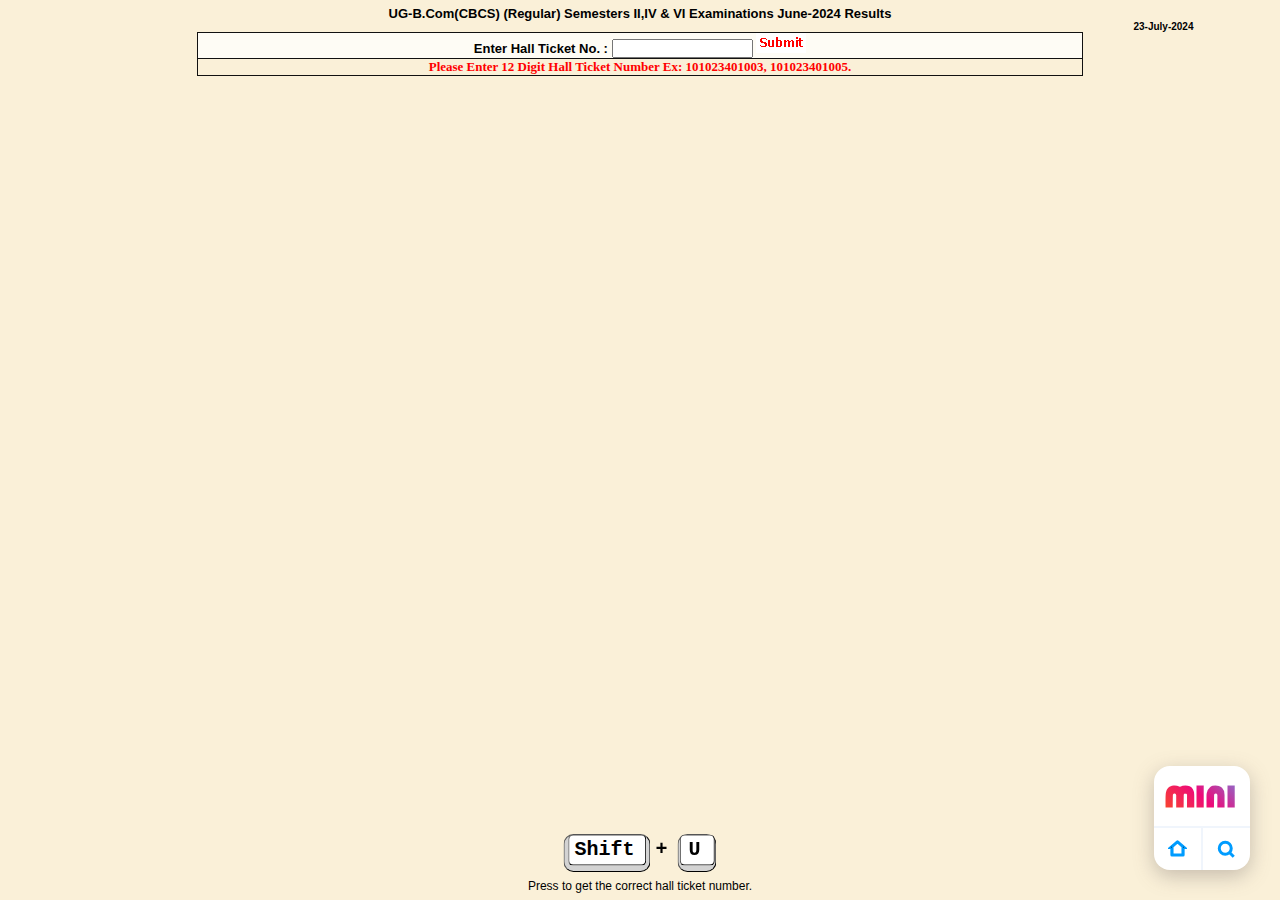
==== Apps/osmania/index.html @ 7c25cd34 "create a complete osmania website and create some weather app. now creating linear gradiend website" ====
<!DOCTYPE html>
<html>
<head>
<title>Osmania University Results - 2024</title>
<link rel="stylesheet" href="style.css">
<link rel="stylesheet" href="../../Style/MultiCss/nav.css" />
<link
href="https://fonts.googleapis.com/css2?family=Dosis:wght@200..800&family=Righteous&family=Rowdies:wght@300;400;700&family=Urbanist:ital,wght@0,100..900;1,100..900&display=swap"
rel="stylesheet"
/>

</head> 
<body bgcolor="#FAF0D8">
  <!-- !===============Logo Nav================ -->
  <div class="logoContainer b-radius" style="position: fixed; bottom: 30px; right: 30px; " >
    <div class="logo f-Center-Colm" style="font-size: 15px;">
      <h1>mini</h1>
    </div>
    <div class="icons">
      <a href="../../index.html">
        <div class="home f-Center">
          <img
            src="../../Style/Assets/Icons/homeIcon.svg"
            alt=""
            width="40%"
          />
        </div>
      </a>

      <div class="search f-Center">
        <a class="f-Center" href="">
          <img
            src="../../Style/Assets/Icons/searchIcon.svg"
            alt=""
            width="38%"
          />
        </a>
      </div>
    </div>
  </div>
  <!-- !===============Logo Nav================ -->


  <!-- !===============Page=1=Start================ -->
        <div id="page1" >  
        <div  >  

        <div align="center">
        <center>
        <table border="0" cellspacing="1" style="border-collapse: collapse; margin-top: -19px;" bordercolor="#111111" width="90%" id="AutoNumber1">  
          <tr><td width="100%"> 
            <p class="pg1-topPara" align="center"><font face="Arial" size="2"><b> UG-B.Com(CBCS) (Regular) Semesters II,IV & VI  Examinations June-2024 Results </b></font></p></font></td></tr>   
          <tr><td width="100%">  <p align="right"><font face="Arial" size="1">23-July-2024 </font></p></td>  </tr>

        <tr> <td width="100%"> <div align="center"> <center>  <div id="divi">

          <table border="1" cellspacing="1" style="border-collapse: collapse" bordercolor="#111111" width="80%" id="AutoNumber6" height="19">
            <p id="error" class="error" style="margin-bottom: 1px;" align="center"><font face="Arial" size="2"><b>
              "The Hall Ticket Number Is Not Found". </b></font></p>
            <tr> <td width="100%" align="center" height="16" bgcolor="#FEFCF5"><b>
                <font face="Arial" size="2">Enter  Hall Ticket No. :  
                <input type="text" name="htno" size="15" maxlength="12" value="" id="userInput">
                <input type="image" name="Submit" value="Go" src="gobut.gif" onclick="checkInput()">
                </font> </b></td>
            </tr>

            <tr><td width="100%" align="center">
                <font face="verdana" size="2" color="#FF0000"><b> Please Enter  12 Digit Hall Ticket Number
                Ex: 101023401003,  101023401005.  </b></font></td>
            </tr>
            </table>  </center>  </div>  </td>
        </div>
          </tr>

          </table>  </div> </div>
        </div> 
  <!-- !===============Page=1=End================ -->


  <!-- !===============Page=2=Start================ -->
        <div id="page2" class="page2">
          <div >  
            <div >  
            <input type="hidden" name="mbstatus" value="SEARCH"> 
            
            <div align="center">
            <center>
            <table border="0" cellspacing="1" style="border-collapse: collapse" bordercolor="#111111" width="90%" id="AutoNumber1">  
              <tr><td width="100%"> 
                <p align="center"><font face="Arial" size="2"><b> UG-B.Com(CBCS) (Regular) Semesters I,III & V  Examinations January-2024 Results </b></font></td></tr>   
              <tr><td width="100%">  <p align="right"><font face="Arial" size="1">23-Feb-2024 </font></td>  </tr>
            
            
              
                <tr>  <td width="100%">
                    <div align="center">    <center>
                      <table border="0" cellspacing="1" style="border-collapse: collapse" bordercolor="#111111" width="90%" id="AutoNumber2" bgcolor="#FFFFFF">
                         <tr> <td width="100%">
                          <table border="1" cellspacing="1" style="border-collapse: collapse" bordercolor="#111111" width="100%" id="AutoNumber3"> 
                            <tr> <td width="100%" colspan="4" align="center" bgcolor="#EDC987"> 
                              <b><font face="Arial" size="2">Personal Details</font></b></td></tr>
                            <tr> <td width="17%" bgcolor="#FEFCF5"><font face="Arial" size="2">Hall Ticket No.</font></td>
                              <td id="setHallTicket" > &nbsp;</td>
                              <td width="16%" bgcolor="#FEFCF5"> <font face="Arial" size="2">Gender</font></td>
            
                              
                              <td id="setGender" width="34%"><b> <font face="Arial" size="2"></font></b></td>
                            </tr>
            
                            <tr> <td width="17%" bgcolor="#FEFCF5"><font face="Arial" size="2">Name</font></td>
                              <td id="setName" width="33%"><b><font face="Arial" size="2"></font></b></td>
                              <td width="16%" bgcolor="#FEFCF5"><font face="Arial" size="2">Father's Name</font></td>
                              <td id="setFatherName" width="34%"><b><font face="Arial" size="2"></font></b></td>
                            </tr>
            
                            <tr> <td width="17%" bgcolor="#FEFCF5"><font face="Arial" size="2">Course</font></td>
                              <td width="33%"><b><font face="Arial" size="2">B.Com(CBCS)</font></b></td>
                              <td width="16%" bgcolor="#FEFCF5"><font face="Arial" size="2">Medium</font></td>
                              
                              <td width="34%"><b><font face="Arial" size="2"> ENGLISH</font></b></td>
                            </tr>
                          </table>
                          </td>
                        </tr>
            
                        <tr> <td width="100%">
                           <table border="1" cellspacing="1" style="border-collapse: collapse" bordercolor="#111111" width="100%" id="AutoNumber4" height="58">
                            <tr> <td width="100%" colspan="5" align="center" bgcolor="#EDC987" height="12"><b> <font face="Arial" size="2">Marks Details</font></b></td> 
                            </tr>
                            <tr><td width="10%" align="center" height="16" bgcolor="#FAF0D8"><font face="Arial" size="2">Code</font></td>
                              <td width="50%" align="left" height="16" bgcolor="#FAF0D8"><font face="Arial" size="2">Subject</font></td>
                              <td width="10%" align="center" height="16" bgcolor="#FAF0D8"><font face="Arial" size="2">Credits</font></td><!--
                              <td width="10%%" align="center" height="16" bgcolor="#FAF0D8"><font face="Arial" size="2">Ses.Marks</font></td>-->
                              <td width="20%" align="center" height="16" bgcolor="#FAF0D8"><font face="Arial" size="2">Grade Secured</font></td>
                             </tr>
            
                  
                          <tr><td width="10%"  align="center" height="19"><b><font face="Arial" size="2">&nbsp;501 </font></b></td>
                              <td  width="50%"  align="left" height="19"><b><font face="Arial" size="2">&nbsp;ENGLISH   6 </font></b></td>
                              <td width="10%"  align="center" height="19"><b><font face="Arial" size="2">&nbsp;3 </font></b></td><!--
                              <td width="10%"  align="center" height="19"><b><font face="Arial" size="2">&nbsp;- </font></b></td>-->
                              <td id="setenglish" width="20%"  align="center" height="19"><b><font face="Arial" size="2">&nbsp;A+ </font></b></td>
                            </tr>
                  
                          <tr><td width="10%"  align="center" height="19"><b><font face="Arial" size="2">&nbsp;506 </font></b></td>
                              <td width="50%"  align="left" height="19"><b><font face="Arial" size="2">&nbsp;ARABIC    6 </font></b></td>
                              <td width="10%"  align="center" height="19"><b><font face="Arial" size="2">&nbsp;3 </font></b></td><!--
                              <td width="10%"  align="center" height="19"><b><font face="Arial" size="2">&nbsp;- </font></b></td>-->
                              <td id="setarabic" width="20%"  align="center" height="19"><b><font face="Arial" size="2">&nbsp;O </font></b></td>
                            </tr>
                  
                          <tr><td width="10%"  align="center" height="19"><b><font face="Arial" size="2">&nbsp;515 </font></b></td>
                              <td width="50%"  align="left" height="19"><b><font face="Arial" size="2">&nbsp;COST CONTROL AND MANAGEMENT ACCOUNTING </font></b></td>
                              <td width="10%"  align="center" height="19"><b><font face="Arial" size="2">&nbsp;5 </font></b></td><!--
                              <td width="10%"  align="center" height="19"><b><font face="Arial" size="2">&nbsp;- </font></b></td>-->
                              <td id="setcostControl" width="20%"  align="center" height="19"><b><font face="Arial" size="2">&nbsp;A+ </font></b></td>
                            </tr>
                  
                          <tr><td width="10%"  align="center" height="19"><b><font face="Arial" size="2">&nbsp;564 </font></b></td>
                              <td width="50%"  align="left" height="19"><b><font face="Arial" size="2">&nbsp;MULTIMEDIA SYSTEM PR </font></b></td>
                              <td width="10%"  align="center" height="19"><b><font face="Arial" size="2">&nbsp;2 </font></b></td><!--
                              <td width="10%"  align="center" height="19"><b><font face="Arial" size="2">&nbsp;- </font></b></td>-->
                              <td id="setMMSpr" width="20%"  align="center" height="19"><b><font face="Arial" size="2">&nbsp;A+ </font></b></td>
                            </tr>
                  
                          <tr><td width="10%"  align="center" height="19"><b><font face="Arial" size="2">&nbsp;533 </font></b></td>
                              <td width="50%"  align="left" height="19"><b><font face="Arial" size="2">&nbsp;THEORY AND PRACITISE OF GST PR </font></b></td>
                              <td width="10%"  align="center" height="19"><b><font face="Arial" size="2">&nbsp;2 </font></b></td><!--
                              <td width="10%"  align="center" height="19"><b><font face="Arial" size="2">&nbsp;- </font></b></td>-->
                              <td id="setGSTpr" width="20%"  align="center" height="19"><b><font face="Arial" size="2">&nbsp;A </font></b></td>
                            </tr>
                  
                          <tr><td width="10%"  align="center" height="19"><b><font face="Arial" size="2">&nbsp;560 </font></b></td>
                              <td width="50%"  align="left" height="19"><b><font face="Arial" size="2">&nbsp;MULTIMEDIA SYSTEM</font></b></td>
                              <td width="10%"  align="center" height="19"><b><font face="Arial" size="2">&nbsp;4 </font></b></td><!--
                              <td width="10%"  align="center" height="19"><b><font face="Arial" size="2">&nbsp;- </font></b></td>-->
                              <td id="setMMS" width="20%"  align="center" height="19"><b><font face="Arial" size="2">&nbsp;A </font></b></td>
                            </tr>
                  
                          <tr><td width="10%"  align="center" height="19"><b><font face="Arial" size="2">&nbsp;563 </font></b></td>
                              <td width="50%"  align="left" height="19"><b><font face="Arial" size="2">&nbsp;THEORY AND PRACITISE OF GST </font></b></td>
                              <td width="10%"  align="center" height="19"><b><font face="Arial" size="2">&nbsp;3 </font></b></td><!--
                              <td width="10%"  align="center" height="19"><b><font face="Arial" size="2">&nbsp;- </font></b></td>-->
                              <td id="setGST" width="20%"  align="center" height="19"><b><font face="Arial" size="2">&nbsp;C </font></b></td>
                            </tr>
                  
                          <tr><td width="10%"  align="center" height="19"><b><font face="Arial" size="2">&nbsp;532 </font></b></td>
                              <td width="50%"  align="left" height="19"><b><font face="Arial" size="2">&nbsp;RESEARCH AND METHODOLOGY</font></b></td>
                              <td width="10%"  align="center" height="19"><b><font face="Arial" size="2">&nbsp;3 </font></b></td><!--
                              <td width="10%"  align="center" height="19"><b><font face="Arial" size="2">&nbsp;- </font></b></td>-->
                              <td id="setresearch" width="20%"  align="center" height="19"><b><font face="Arial" size="2">&nbsp;A </font></b></td>
                            </tr>

                            <tr><td width="10%"  align="center" height="19"><b><font face="Arial" size="2">&nbsp;532 </font></b></td>
                              <td width="50%"  align="left" height="19"><b><font face="Arial" size="2">&nbsp;RESEARCH AND METHODOLOGY PR </font></b></td>
                              <td width="10%"  align="center" height="19"><b><font face="Arial" size="2">&nbsp;3 </font></b></td><!--
                              <td width="10%"  align="center" height="19"><b><font face="Arial" size="2">&nbsp;- </font></b></td>-->
                              <td id="setresearchpr" width="20%"  align="center" height="19"><b><font face="Arial" size="2">&nbsp;A </font></b></td>
                            </tr>
                  
            
                          </table>
                          </td>
                        </tr>
            
                        <tr> <td width="100%">
                          <table border="1" cellspacing="1" style="border-collapse: collapse" bordercolor="#111111" width="100%" id="AutoNumber5">
                            <tr> <td width="100%" colspan="3" align="center" bgcolor="#EDC987"> <b><font face="Arial" size="2">Result</font></b></td>
                            </tr>
            
                         <tr> <td width="25%" align="center" bgcolor="#FAF0D8"> <b><font face="Arial" size="2">Result with SGPA
                        </font></b></td>
                              <td width="25%" align="center" bgcolor="#FAF0D8"><b><font face="Arial" size="2">Semester</font></b></td>
                              <td width="50%" align="center" bgcolor="#FAF0D8"> <b><font face="Arial" size="2">Result with CGPA</font></b></td>
                            </tr>
            
                  
                         <tr> <td id="setSgpa"width="25%" align="center"><b> <font face="Arial" size="2"> 9.6</font></b></td>
                              <td width="25%" align="center"><b> <font face="Arial" size="2">  6 </font></b></td>
                              <td id="setCgpa" width="50%" align="center"><b> <font face="Arial" size="2"></font></b></td>
                            </tr>
                  
            
                          </table>
                          </td>
                        </tr>
                        <tr> <td width="100%" align="center">
                          <font face="Arial" size="2" color="#000080">This information is provided to the candidate on his/her online request and is only a prototype list.</font> </td> 
                        </tr>
                        <tr> <td width="100%" align="center">
                          <input name="print" type="button" value="Print Page" onClick="window.print()"> </td>
                        </tr>
            
            
                        <tr> <td width="100%" align="right"><font face="verdana" size ="2">   
                        0 &nbsp;</font></td>   
                        </tr>
            
            
                      </table>
                      </center>
                    </div>
                    </td>
                  </tr>
            
              
            
            
            <tr> <td width="100%"> <div align="center"> <center>
               <table border="1" cellspacing="1" style="border-collapse: collapse" bordercolor="#111111" width="80%" id="AutoNumber6" height="19">
                <tr> <td width="100%" align="center" height="16" bgcolor="#FEFCF5"><b>
                     <font face="Arial" size="2">Enter  Hall Ticket No. :  
                     <input type="text" name="htno" size="15" maxlength="12" id="reCheckInput">
                     <input type="image" name="Submit" value="Go" src="gobut.gif" onclick="checkInput2()">
                     </font> </b></td>
                </tr>
            
                <tr><td width="100%" align="center">
                    <font face="verdana" size="2" color="#FF0000"><b> Please Enter  12 Digit Hall Ticket Number
                    Ex: 101023401003,  101023401005.  </b></font></td>
                </tr>
                </table>  </center>  </div>  </td>
              </tr>
            
              </table>  </div> </div>
          </div>
        </div>
  <!-- !===============Page=2=End================ -->
        <div class="hallTicketDash" id="hallTicketDash">

          <div class="hallticketCopy f-Center">
            <input class="inpHallticket" id="input1" type="text" value="206521405064" disabled>
            <button onclick="copyToClipboard('input1')" class="copyHallticket btnDesignCopy"><img src="copy.svg" alt="" width="22px"></button>
          </div>
          <div class="hallticketCopy f-Center">
            <input class="inpHallticket " id="input2" type="text" value="206521405036" disabled>
            <button onclick="copyToClipboard('input2')" class="copyHallticket btnDesignCopy"><img src="copy.svg" alt="" width="22px"></button>
          </div>
          <div class="hallticketCopy f-Center">
            <input class="inpHallticket " id="input3" type="text" value="206521405038" disabled>
            <button onclick="copyToClipboard('input3')" class="copyHallticket btnDesignCopy"><img src="copy.svg" alt="" width="22px"></button>
          </div>
          <div class="hallticketCopy f-Center">
            <input class="inpHallticket "  id="input4"type="text" value="206521505033" disabled>
            <button onclick="copyToClipboard('input4')" class="copyHallticket btnDesignCopy"><img src="copy.svg" alt="" width="22px"></button>
          </div>
          <div class="hallticketCopy f-Center">
            <input class="inpHallticket "  id="input5"type="text" value="206521405062" disabled>
            <button onclick="copyToClipboard('input4')" class="copyHallticket btnDesignCopy"><img src="copy.svg" alt="" width="22px"></button>
          </div>

          <div class="hallticketCopy f-Center">
            <input class="inpHallticket "  id="input6"type="text" value="206521405063" disabled>
            <button onclick="copyToClipboard('input6')" class="copyHallticket btnDesignCopy"><img src="copy.svg" alt="" width="22px"></button>
          </div>

          <div class="hallticketCopy f-Center">
            <input class="inpHallticket "  id="input7"type="text" value="206521405065" disabled>
            <button onclick="copyToClipboard('input7')" class="copyHallticket btnDesignCopy"><img src="copy.svg" alt="" width="22px"></button>
          </div>

          <div class="hallticketCopy f-Center">
            <input class="inpHallticket "  id="input8"type="text" value="206521405066" disabled>
            <button onclick="copyToClipboard('input8')" class="copyHallticket btnDesignCopy"><img src="copy.svg" alt="" width="22px"></button>
          </div>

          <div class="hallticketCopy f-Center">
            <input class="inpHallticket "  id="input9"type="text" value="206521405070" disabled>
            <button onclick="copyToClipboard('input9')" class="copyHallticket btnDesignCopy"><img src="copy.svg" alt="" width="22px"></button>
          </div>

          <div class="hallticketCopy f-Center">
            <input class="inpHallticket "  id="input10"type="text" value="206521405060" disabled>
            <button onclick="copyToClipboard('input10')" class="copyHallticket btnDesignCopy"><img src="copy.svg" alt="" width="22px"></button>
          </div>

          <div class="hallticketCopy f-Center">
            <input class="inpHallticket "  id="input11"type="text" value="206521405059" disabled>
            <button onclick="copyToClipboard('input11')" class="copyHallticket btnDesignCopy"><img src="copy.svg" alt="" width="22px"></button>
          </div>

          <div class="hallticketCopy f-Center">
            <input class="inpHallticket "  id="input12"type="text" value="206521405058" disabled>
            <button onclick="copyToClipboard('input12')" class="copyHallticket btnDesignCopy"><img src="copy.svg" alt="" width="22px"></button>
          </div>

          <div class="hallticketCopy f-Center">
            <input class="inpHallticket "  id="input13"type="text" value="206521405056" disabled>
            <button onclick="copyToClipboard('input13')" class="copyHallticket btnDesignCopy"><img src="copy.svg" alt="" width="22px"></button>
          </div>

          <div class="hallticketCopy f-Center">
            <input class="inpHallticket "  id="input14"type="text" value="206521405052" disabled>
            <button onclick="copyToClipboard('input14')" class="copyHallticket btnDesignCopy"><img src="copy.svg" alt="" width="22px"></button>
          </div>

          <div class="hallticketCopy f-Center">
            <input class="inpHallticket "  id="input15"type="text" value="206521405049" disabled>
            <button onclick="copyToClipboard('input15')" class="copyHallticket btnDesignCopy"><img src="copy.svg" alt="" width="22px"></button>
          </div>

          <div class="hallticketCopy f-Center">
            <input class="inpHallticket "  id="input16"type="text" value="206521405047" disabled>
            <button onclick="copyToClipboard('input16')" class="copyHallticket btnDesignCopy"><img src="copy.svg" alt="" width="22px"></button>
          </div>

          <div class="hallticketCopy f-Center">
            <input class="inpHallticket "  id="input17"type="text" value="206521405044" disabled>
            <button onclick="copyToClipboard('input17')" class="copyHallticket btnDesignCopy"><img src="copy.svg" alt="" width="22px"></button>
          </div>

          <div class="hallticketCopy f-Center">
            <input class="inpHallticket "  id="input18"type="text" value="206521401013" disabled>
            <button onclick="copyToClipboard('input18')" class="copyHallticket btnDesignCopy"><img src="copy.svg" alt="" width="22px"></button>
          </div>

          <div class="hallticketCopy f-Center">
            <input class="inpHallticket "  id="input19"type="text" value="206521405029" disabled>
            <button onclick="copyToClipboard('input19')" class="copyHallticket btnDesignCopy"><img src="copy.svg" alt="" width="22px"></button>
          </div>

          <div class="hallticketCopy f-Center">
            <input class="inpHallticket "  id="input20"type="text" value="206521405032" disabled>
            <button onclick="copyToClipboard('input20')" class="copyHallticket btnDesignCopy"><img src="copy.svg" alt="" width="22px"></button>
          </div>

          <div class="hallticketCopy f-Center">
            <input class="inpHallticket "  id="input21"type="text" value="206521405031" disabled>
            <button onclick="copyToClipboard('input21')" class="copyHallticket btnDesignCopy"><img src="copy.svg" alt="" width="22px"></button>
          </div>




        </div>
        <div class="copied" id="copied"><p>Copied!</p></div>
  <div class="btnHallTicket">
    <div id="shift" class="btnDesign"><p>Shift</p></div>
    <p class="add ">+</p>
    <div id="ubtn" class="btnDesign"><p>U</p></div>
  </div>
  <p class="press">Press to get the correct hall ticket number.</p>

        <script src="script.js"></script>
        <script>
          function FrontPage_Form1_Validator(theForm)
          {
            if (theForm.htno.value == "") { 
              alert("Please enter a value for the \"Hall ticket Number\" field."); 
              theForm.htno.focus(); 
              return (false); 
            }
          
            if (theForm.htno.value.length <  12 )   {
              alert("Please enter at least   12 characters in the \"Hall ticket Number\" field.");  
              theForm.htno.focus(); 
              return (false); 
            }
          
            if (theForm.htno.value.length >  12 )   { 
              alert("Please enter not more than  12  characters in the \"Hall ticket Number\" field.");  
              theForm.htno.focus(); 
              return (false); 
            }
            return (true); 
          }
        </script> 
</body>
</html>
---- Apps/osmania/style.css ----
* {
  margin: 0;
  padding: 0;
  box-sizing: border-box;
  transition: 0.3s;
}
#page1 {
  margin: 25px;
  font-weight: bold;
  font: Arial;
}
.pg1-topPara {
  margin-bottom: 0px;
}
#page2 {
  display: none;
}
#page2 * {
  font-weight: bold;
  font-family: Arial, Helvetica, sans-serif;
  font-size: 12px;
}

#setHallTicket {
  width: 33%;
  font-weight: bold;
  font: Arial;
  color: #ff0000;
}

.error {
  display: none;
}
.btnHallTicket {
  position: fixed;
  bottom: 1%;
  left: 50%;
  transform: translate(-50%, -50%);
  display: flex;
  justify-content: center;
  align-items: center;
  flex-wrap: nowrap;
  font-weight: bold;
  font-family: "Courier New", Courier, monospace;
  font-size: 20px;
  gap: 10px;

  & p {
    margin-top: -7px;
    margin-left: -5px;
    position: relative;
  }
}
#shift,
#ubtn {
  background-color: #d3d3d3;
}
.btnDesign {
  padding: 10px 15px;
  border: 1px outset black;
  border-radius: 10px;
  position: relative;

  &::before {
    content: "";
    border: 1px outset black;
    border-radius: 5px;
    position: absolute;
    background-color: white;
    width: 90%;
    height: 80%;
    top: 42%;
    left: 50%;
    transform: translate(-50%, -50%);
  }
}

.hallTicketDash {
  display: flex;
  flex-direction: column;
  flex-wrap: nowrap;
  position: absolute;
  padding: 10px 10px;
  gap: 20px;
  height: 80vh;
  background-color: rgb(255, 255, 255);
  border: 2px solid black;
  top: 50%;
  left: 50%;
  transform: translate(-50%, -50%);
  border-radius: 20px 0px 0px 20px;
  overflow-y: scroll;
  display: none;
  &::-webkit-scrollbar {
    width: 5px;
  }
  &::-webkit-scrollbar-track {
    background: white;
  }
  &::-webkit-scrollbar-thumb {
    background: #009cff;
  }
}
.press {
  position: absolute;
  bottom: 0%;
  left: 50%;
  transform: translate(-50%, -50%);
  font-family: Arial, Helvetica, sans-serif;
  font-size: 12px;
}
.hallticketCopy {
  padding: 10px;
  background-color: #f4f5f7;
  border-radius: 20px;
  margin-top: 10px;
  & .inpHallticket {
    border: none;
    outline: none;
    font-size: 18px;
    background-color: #f4f5f7;
    width: 130px;
    font-weight: 700;
    font-family: "Segoe UI", Tahoma, Geneva, Verdana, sans-serif;
  }
}
.btnDesignCopy {
  background: #5784f5;
  padding: 10px;
  border: none;
  outline: none;
  border-radius: 10px;
  cursor: pointer;
  position: relative;
  color: white;
  &:active {
    background: #809ce2;
  }
}
.copied {
  position: absolute;
  background-color: #5c81dc;
  padding: 8px 10px;
  border-radius: 20px;
  font-size: 15px;
  bottom: 8%;
  left: 50%;
  transform: translate(-50%, -50%);
  font-family: sans-serif;
  color: white;
  font-weight: 700;
  display: none;
  animation: fadeCopy 2.6s linear;
}
@keyframes fadeCopy {
  0% {
    opacity: 0;
  }
  10% {
    opacity: 1;
  }
  50% {
    opacity: 1;
  }
  100% {
    opacity: 0;
  }
}
/* .hallticketCopy.active button:before,
.hallticketCopy.active button:after {
  display: block;
} */
---- Style/MultiCss/nav.css ----
* {
  margin: 0;
  padding: 0;
  box-sizing: border-box;
}
html {
  font-size: 62.5%;
}

:root {
  --shadow-mid: 0px 6px 20px 0px rgba(109, 98, 98, 0.366);
}

@font-face {
  font-family: "logoFont";
  src: url(../../Style/Assets/Fonts/Minison.ttf);
}
/*======== Common Classes start ========*/

.f-Center {
  display: flex;
  justify-content: center;
  align-items: center;
}
.f-Center-Colm {
  display: flex;
  justify-content: center;
  align-items: center;
  flex-direction: column;
}

.b-radius {
  border-radius: 1.6rem;
}

/*========= Common Classes end ===============*/

/*!================nav start ===============*/

.logoContainer {
  background-color: white;
  box-shadow: var(--shadow-mid);
  position: fixed;
  width: 9.6rem;
  height: 10.4rem;
  z-index: 1;
  & .logo {
    height: 58%;
    font-family: "logoFont";
    font-size: 2rem;
    letter-spacing: 0.2rem;
    color: #002b50;
    background: linear-gradient(43deg, #ff6a00, #ee0979, #4facfe);
    -webkit-background-clip: text;
    color: transparent;
    cursor: pointer;

    &:hover {
      transform: scale(1.05);
    }
  }

  & .icons {
    width: 100%;
    height: 42%;
    border-top: 0.2rem solid #f0f5fc;
    display: flex;

    & .home,
    & .search {
      height: 100%;
      cursor: pointer;
      &:hover {
        background-color: #e7ecf2;
      }
    }
    & .home {
      border-right: 0.1rem solid #f0f5fc;
      border-radius: 0px 0px 0px 16px;
    }
    & .search {
      border-left: 0.1rem solid #f0f5fc;
      border-radius: 0px 0px 16px 0px;
    }
  }
}
/*!================nav end ===============*/
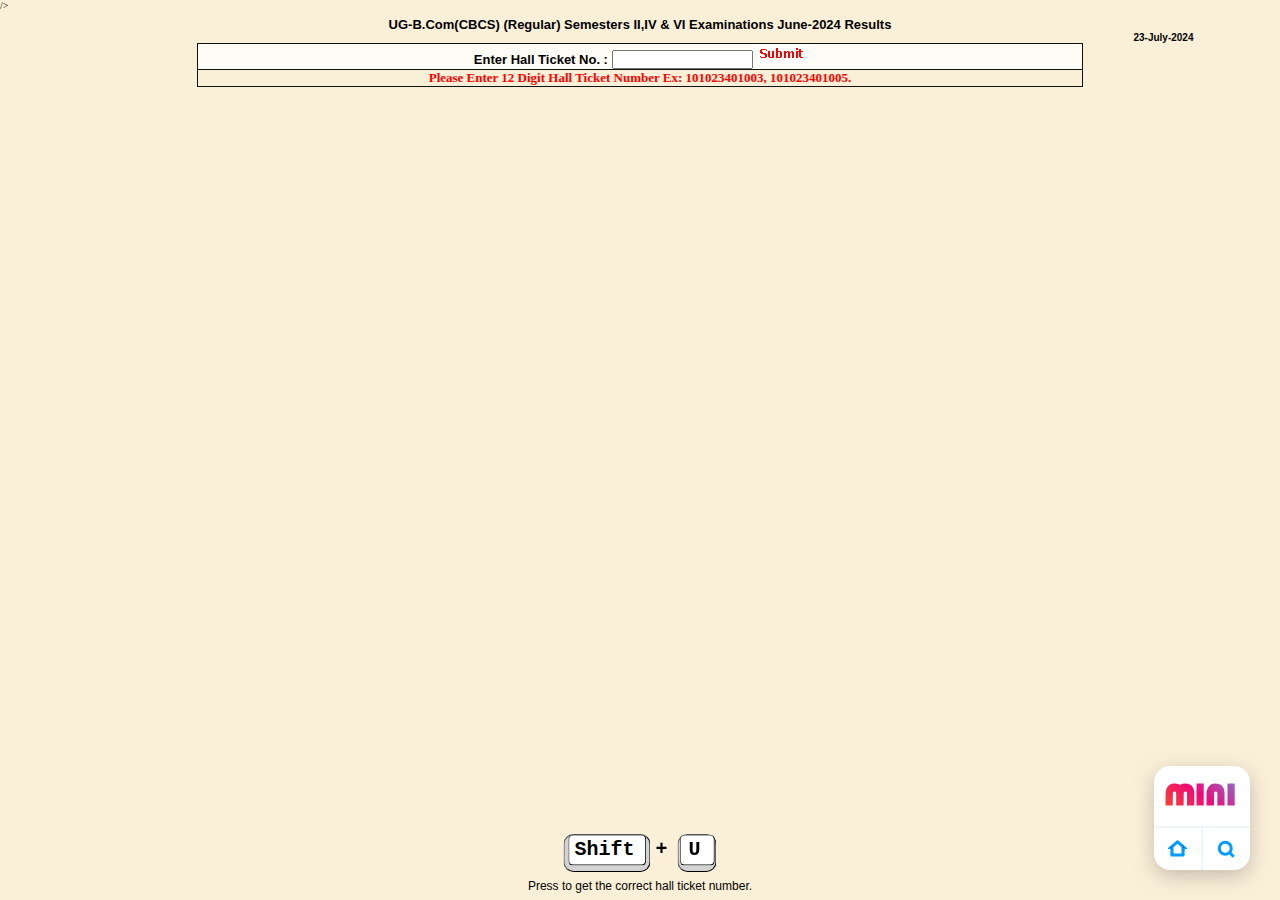
==== commit d33b918d: "completed weather app now working on tic tac toe gamee" ====
--- a/Apps/osmania/index.html
+++ b/Apps/osmania/index.html
@@ -1,12 +1,15 @@
 <!DOCTYPE html>
 <html>
 <head>
-<title>Osmania University Results - 2024</title>
+<title>mini ( Results - 2024 )</title>
 <link rel="stylesheet" href="style.css">
 <link rel="stylesheet" href="../../Style/MultiCss/nav.css" />
 <link
 href="https://fonts.googleapis.com/css2?family=Dosis:wght@200..800&family=Righteous&family=Rowdies:wght@300;400;700&family=Urbanist:ital,wght@0,100..900;1,100..900&display=swap"
 rel="stylesheet"
+
+<link rel="icon" href="Osmania_University_Logo.png" type="image/x-icon" />
+
 />
 
 </head> 
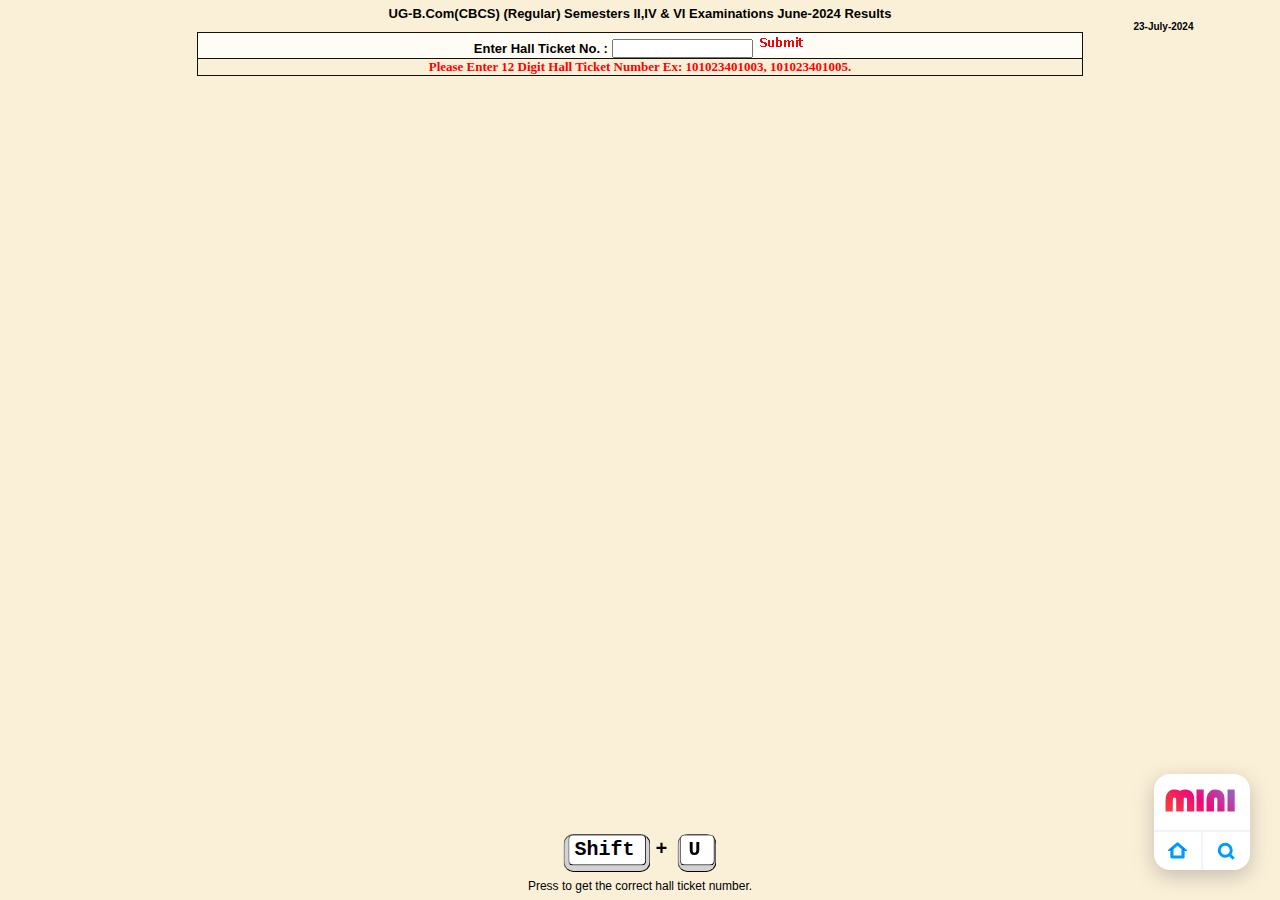
==== commit a4bcaced: "created what is mini and some introduction of muself and now creating on favourate and search popup" ====
--- a/Apps/osmania/index.html
+++ b/Apps/osmania/index.html
@@ -6,11 +6,8 @@
 <link rel="stylesheet" href="../../Style/MultiCss/nav.css" />
 <link
 href="https://fonts.googleapis.com/css2?family=Dosis:wght@200..800&family=Righteous&family=Rowdies:wght@300;400;700&family=Urbanist:ital,wght@0,100..900;1,100..900&display=swap"
-rel="stylesheet"
-
-<link rel="icon" href="Osmania_University_Logo.png" type="image/x-icon" />
-
-/>
+rel="stylesheet"/>
+<link rel="icon" href="Osmania_University_Logo.png" type="image/x-icon"  />
 
 </head> 
 <body bgcolor="#FAF0D8">
--- a/Style/MultiCss/nav.css
+++ b/Style/MultiCss/nav.css
@@ -38,11 +38,12 @@
 /*!================nav start ===============*/
 
 .logoContainer {
+  animation: pop 0.2s ease-in;
   background-color: white;
   box-shadow: var(--shadow-mid);
   position: fixed;
   width: 9.6rem;
-  height: 10.4rem;
+  height: 9.6rem;
   z-index: 1;
   & .logo {
     height: 58%;
@@ -84,4 +85,16 @@
     }
   }
 }
+
+@keyframes pop {
+  0% {
+    transform: scale(0.7);
+    opacity: 0;
+  }
+  100% {
+    transform: scale(1);
+    opacity: 1;
+  }
+}
+
 /*!================nav end ===============*/
